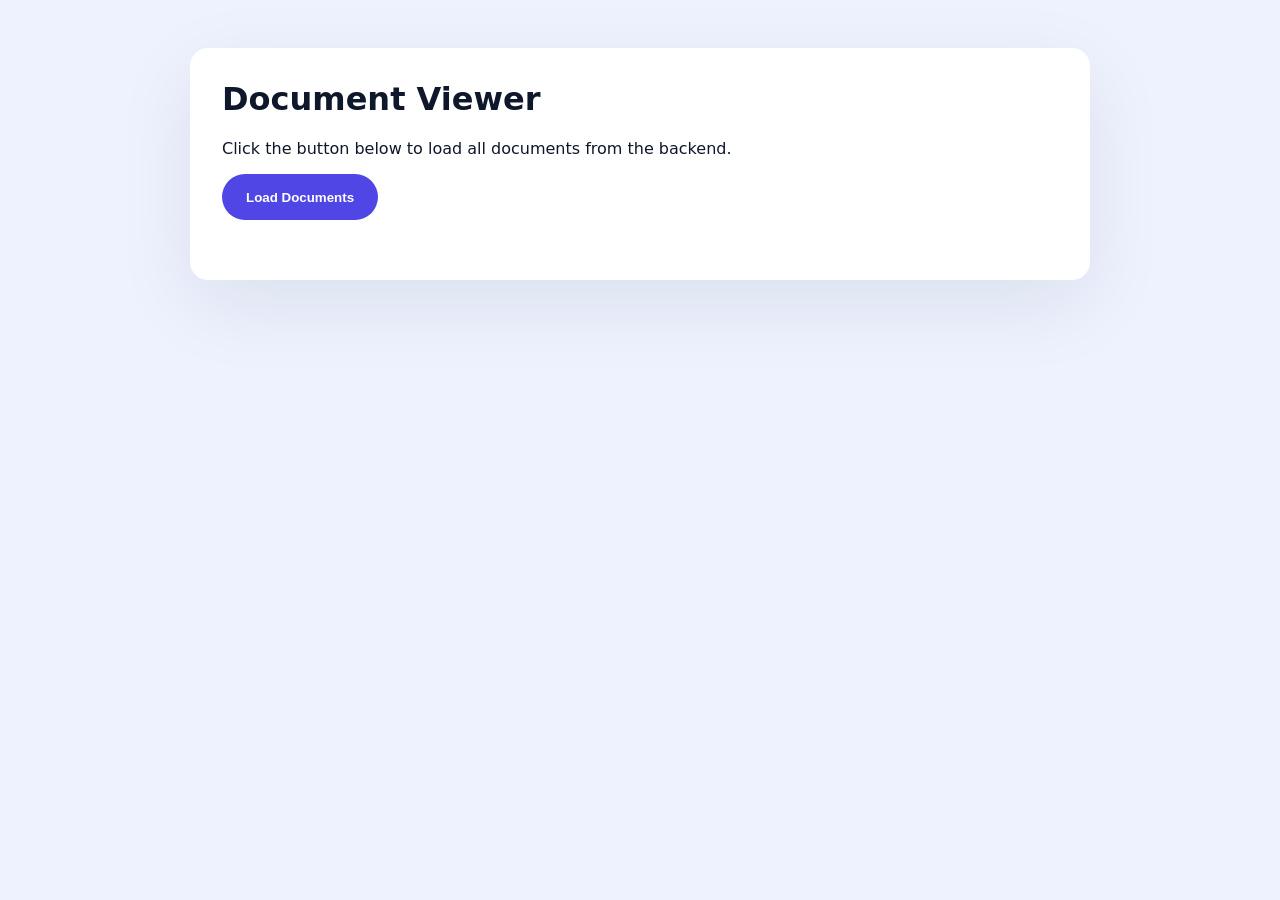
==== static/index.html @ d7c01316 "Front end Start" ====
<!DOCTYPE html>
<html lang="en">
  <head>
    <meta charset="UTF-8" />
    <meta name="viewport" content="width=device-width, initial-scale=1.0" />
    <title>Document Viewer</title>
    <link rel="stylesheet" href="style.css" />
  </head>
  <body>
    <main>
      <h1>Document Viewer</h1>
      <p>Click the button below to load all documents from the backend.</p>
      <button id="load-documents">Load Documents</button>
      <div id="documents-container"></div>
    </main>
    <script src="script.js"></script>
  </body>
</html>
---- static/style.css ----
* {
  box-sizing: border-box;
}

body {
  margin: 0;
  font-family: system-ui, -apple-system, BlinkMacSystemFont, "Segoe UI", sans-serif;
  background: #eef2ff;
  color: #0f172a;
}

main {
  max-width: 900px;
  margin: 3rem auto;
  padding: 2rem;
  background: white;
  border-radius: 18px;
  box-shadow: 0 24px 80px rgba(15, 23, 42, 0.08);
}

h1 {
  margin-top: 0;
}

button {
  appearance: none;
  border: none;
  padding: 0.95rem 1.5rem;
  border-radius: 999px;
  background: #4f46e5;
  color: white;
  font-weight: 600;
  cursor: pointer;
}

button:hover {
  background: #4338ca;
}

#documents-container {
  margin-top: 1.75rem;
}

.document-list {
  list-style: none;
  margin: 0;
  padding: 0;
  display: grid;
  gap: 1rem;
}

.document-item {
  padding: 1.25rem;
  border-radius: 1rem;
  background: #f8fafc;
  border: 1px solid #e2e8f0;
}

.document-id {
  font-weight: 700;
  margin-bottom: 0.5rem;
}

.document-text {
  line-height: 1.7;
}

.message,
.error {
  margin: 0;
  padding: 1rem;
  border-radius: 1rem;
}

.message {
  background: #eef2ff;
  border: 1px solid #c7d2fe;
}

.error {
  background: #fef2f2;
  border: 1px solid #fecaca;
  color: #991b1b;
}
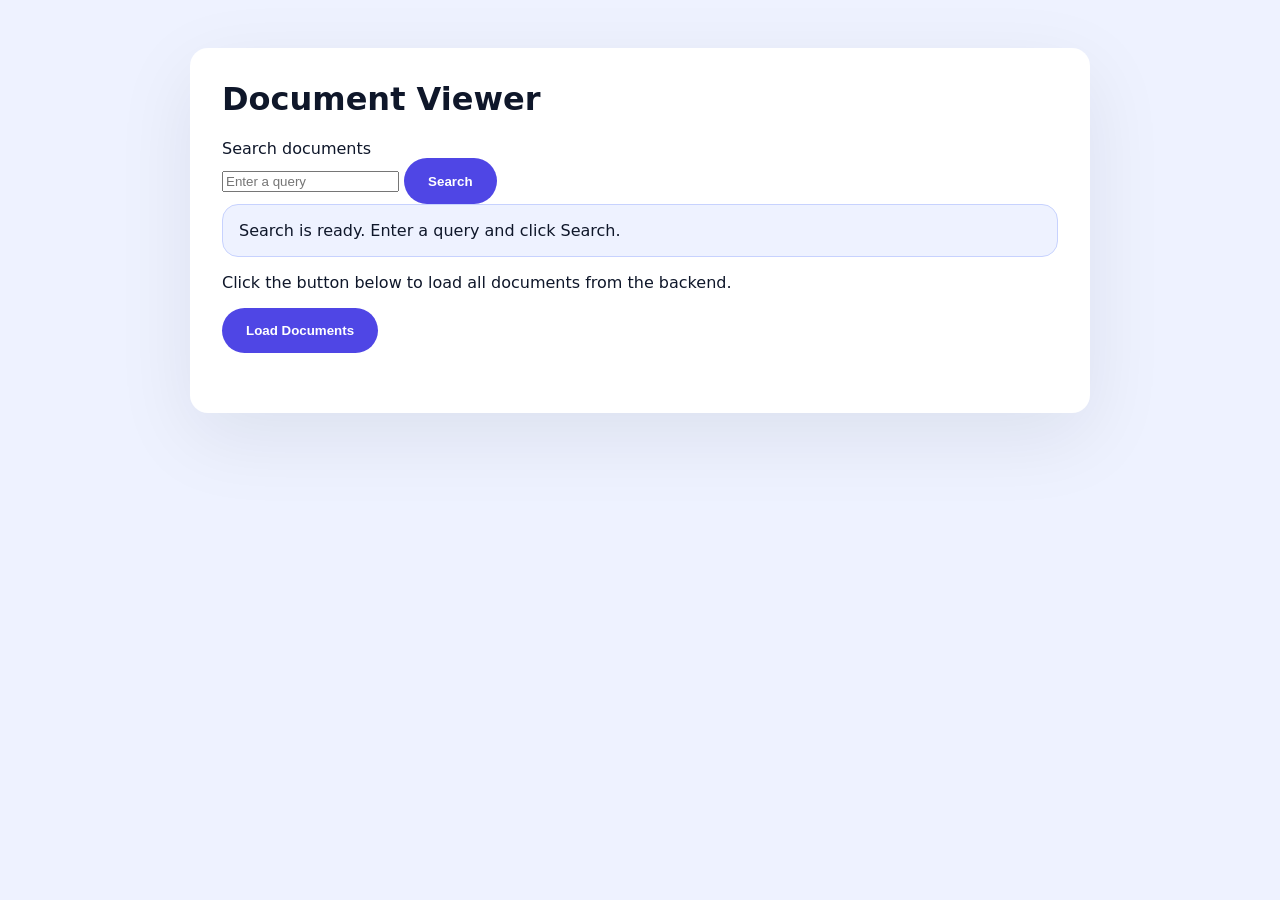
==== commit a40107a4: "Seach endpoint" ====
--- a/static/index.html
+++ b/static/index.html
@@ -4,15 +4,25 @@
     <meta charset="UTF-8" />
     <meta name="viewport" content="width=device-width, initial-scale=1.0" />
     <title>Document Viewer</title>
-    <link rel="stylesheet" href="style.css" />
+    <link rel="stylesheet" href="/static/style.css" />
   </head>
   <body>
     <main>
       <h1>Document Viewer</h1>
+      <section class="search-section">
+        <label for="query-input">Search documents</label>
+        <div class="search-row">
+          <input id="query-input" type="text" placeholder="Enter a query" />
+          <button id="search-button" type="button">Search</button>
+        </div>
+        <div id="search-results-container">
+          <p class="message">Search is ready. Enter a query and click Search.</p>
+        </div>
+      </section>
       <p>Click the button below to load all documents from the backend.</p>
       <button id="load-documents">Load Documents</button>
       <div id="documents-container"></div>
     </main>
-    <script src="script.js"></script>
+    <script src="/static/script.js?cachebust=2" defer></script>
   </body>
 </html>
